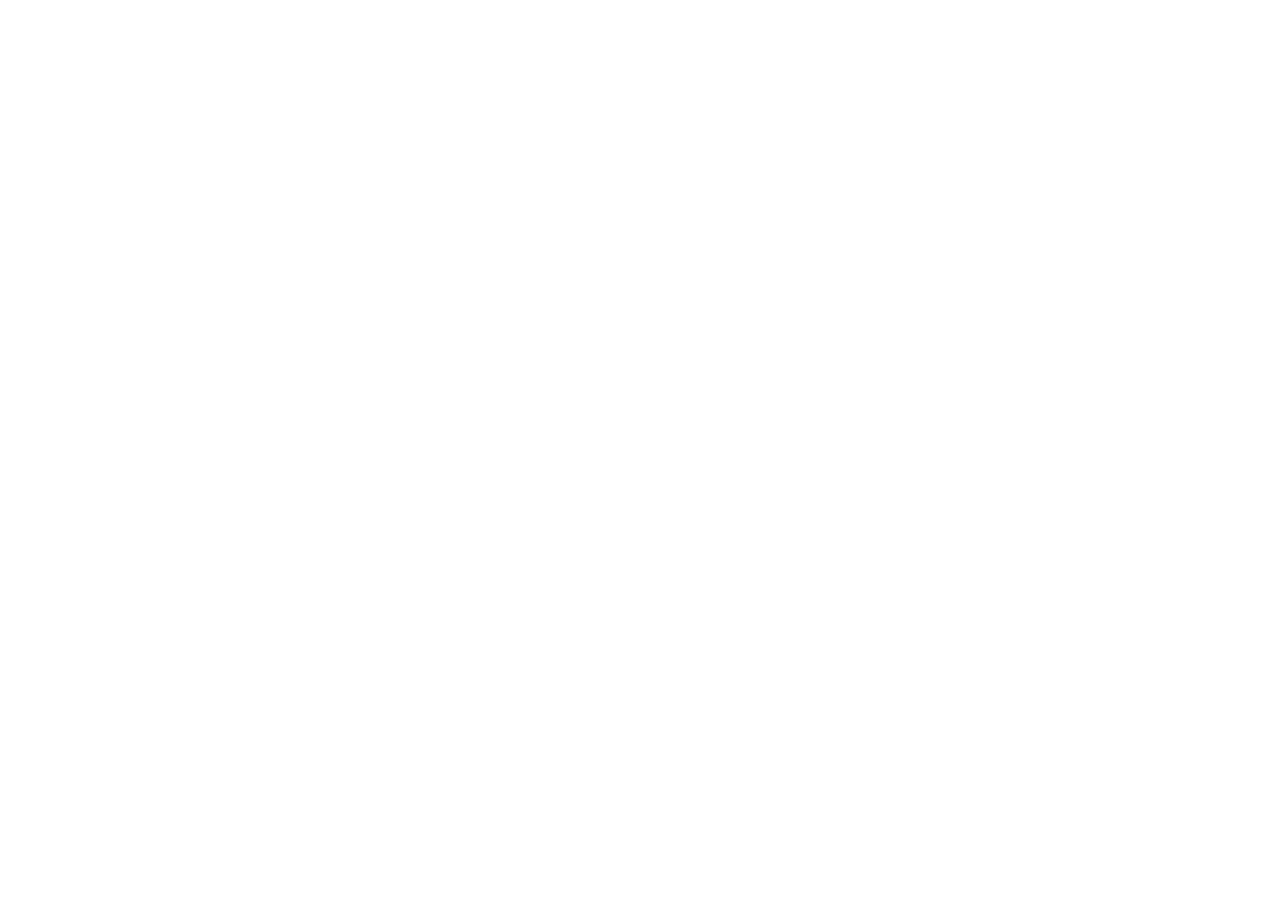
==== index.html @ edb7e482 "Add files via upload" ====
<!DOCTYPE html>

<html>
    <head>
        <meta charset="utf-8>
        <title> Mary Schwedatschenko - bio </title>
    </head>

    <body>
        Hi! My name is Mary Schwedatschenko. I am sixteen years old, going into my senior year of HS and I live near Albany, New York. I wanted to take this class because I am really passionate about technology. I am the president & programming lead of my school's robotics team and have taken a few CS classes. My favorite TV show is Seinfeld and I like to skateboard and play video games. I'm looking forward to the next 2 weeks! :)
    </body>
</html>
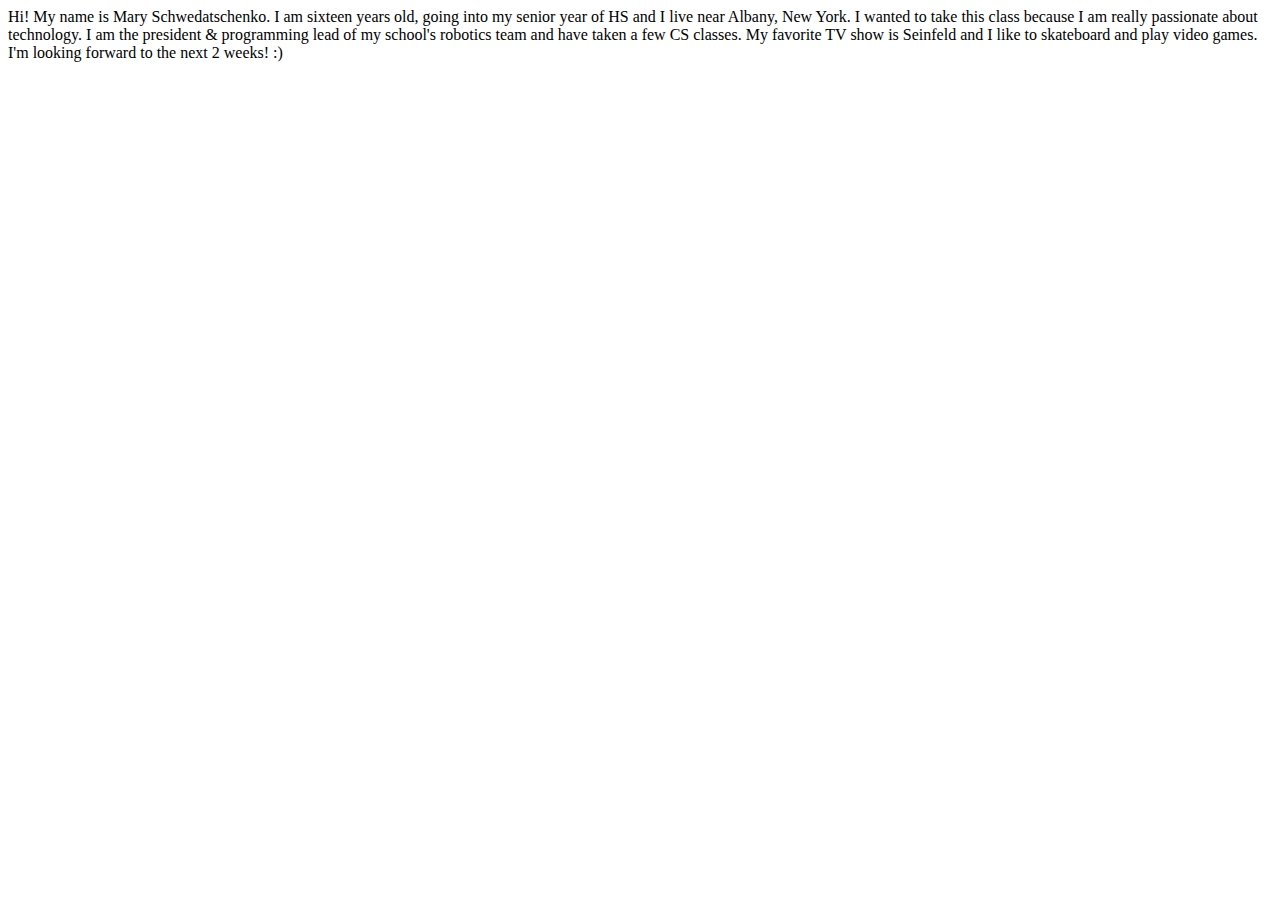
==== commit 62b2e9f8: "Add files via upload" ====
--- a/index.html
+++ b/index.html
@@ -2,11 +2,11 @@
 
 <html>
     <head>
-        <meta charset="utf-8>
+        <meta charset="utf-8">
         <title> Mary Schwedatschenko - bio </title>
     </head>
 
     <body>
         Hi! My name is Mary Schwedatschenko. I am sixteen years old, going into my senior year of HS and I live near Albany, New York. I wanted to take this class because I am really passionate about technology. I am the president & programming lead of my school's robotics team and have taken a few CS classes. My favorite TV show is Seinfeld and I like to skateboard and play video games. I'm looking forward to the next 2 weeks! :)
     </body>
-</html>
+</html>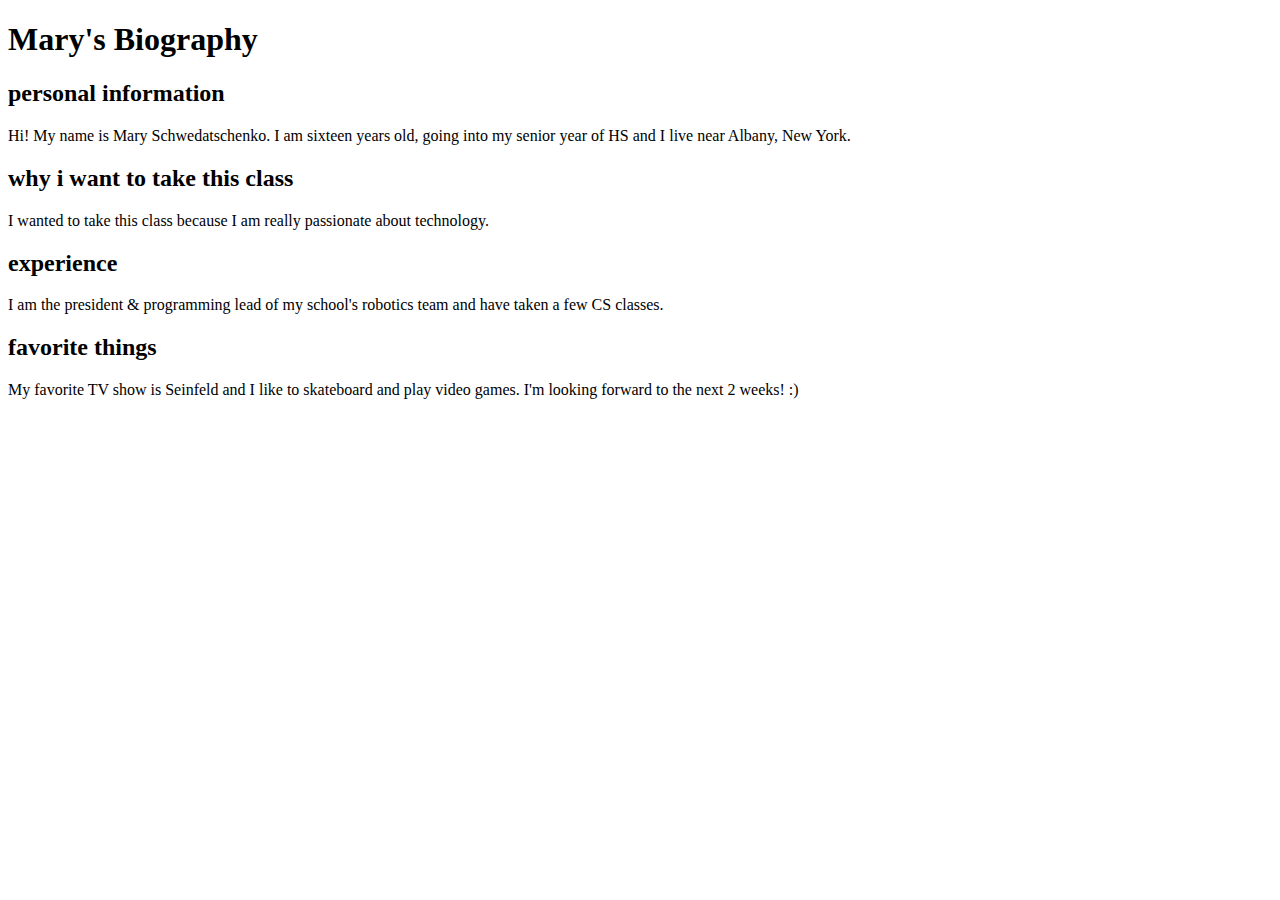
==== commit 330c7e52: "Add files via upload" ====
--- a/index.html
+++ b/index.html
@@ -7,6 +7,24 @@
     </head>
 
     <body>
-        Hi! My name is Mary Schwedatschenko. I am sixteen years old, going into my senior year of HS and I live near Albany, New York. I wanted to take this class because I am really passionate about technology. I am the president & programming lead of my school's robotics team and have taken a few CS classes. My favorite TV show is Seinfeld and I like to skateboard and play video games. I'm looking forward to the next 2 weeks! :)
+
+        <h1> Mary's Biography </h1>
+
+        <h2>personal information</h2>
+        <p>
+        Hi! My name is Mary Schwedatschenko. I am sixteen years old, going into my senior year of HS and I live near Albany, New York. 
+        </p>
+        <h2>why i want to take this class</h2>
+        <p>
+        I wanted to take this class because I am really passionate about technology. 
+        </p>
+        <h2>experience</h2>
+        <p>
+        I am the president & programming lead of my school's robotics team and have taken a few CS classes. 
+        </p>
+        <h2>favorite things</h2>
+        <p>
+        My favorite TV show is Seinfeld and I like to skateboard and play video games. I'm looking forward to the next 2 weeks! :)
+        </p>
     </body>
 </html>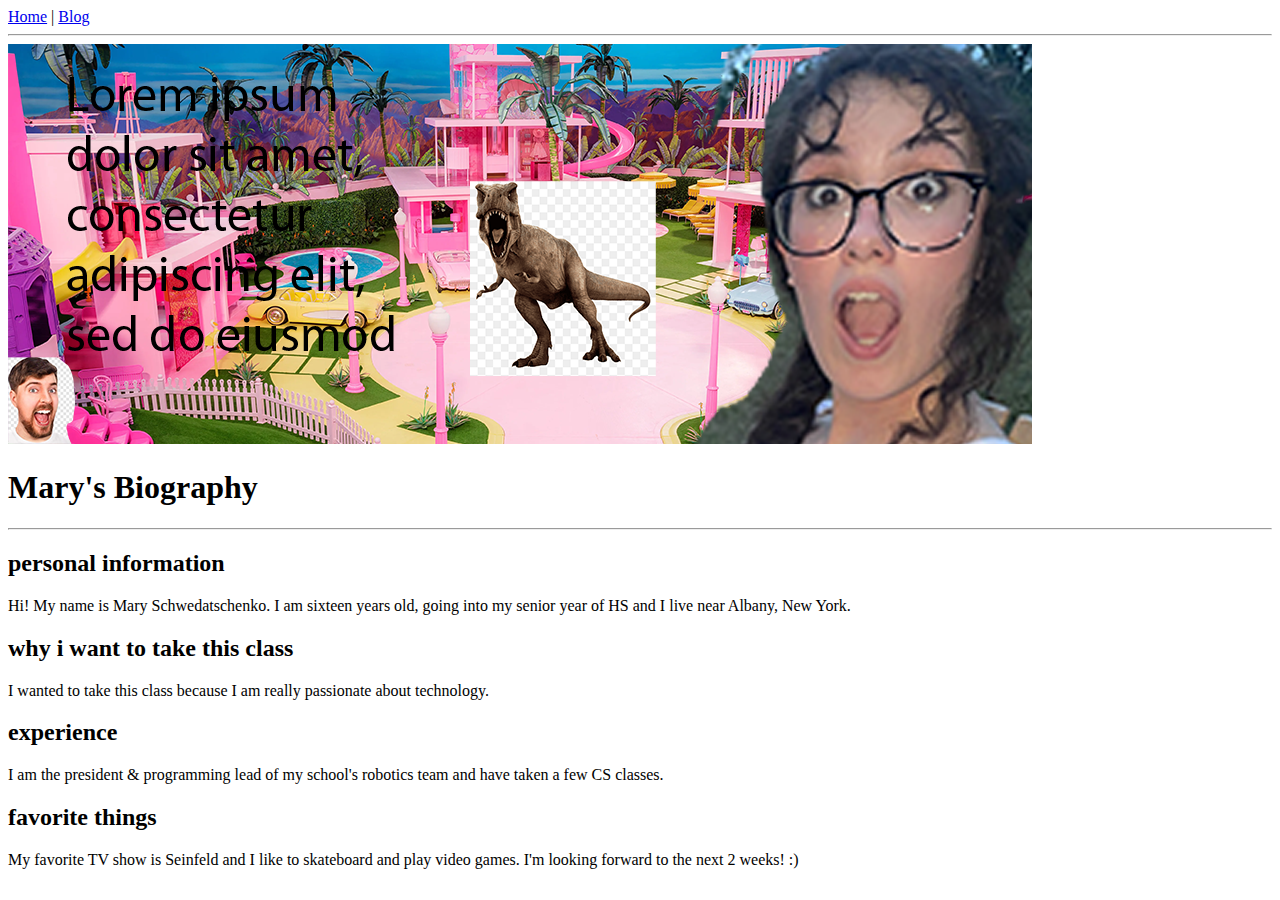
==== commit 62a4497a: "Add files via upload" ====
--- a/index.html
+++ b/index.html
@@ -8,7 +8,15 @@
 
     <body>
 
+        <a href="index.html">Home</a> | <a href="blog.html">Blog</a>
+        <hr>
+
+        <img src="epic.png">
+
         <h1> Mary's Biography </h1>
+
+        
+        <hr>
 
         <h2>personal information</h2>
         <p>
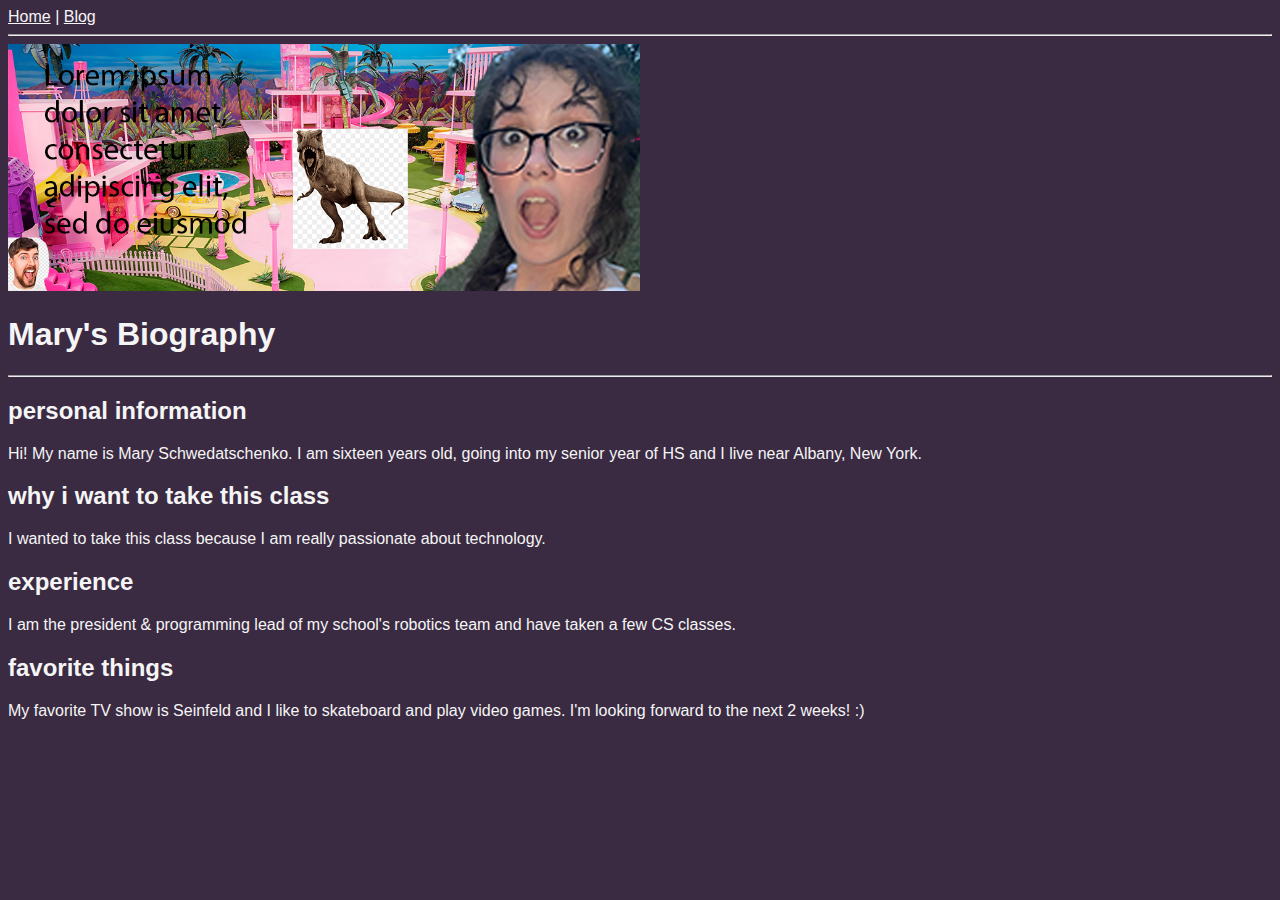
==== commit 2a2dba93: "Add files via upload" ====
--- a/index.html
+++ b/index.html
@@ -4,6 +4,7 @@
     <head>
         <meta charset="utf-8">
         <title> Mary Schwedatschenko - bio </title>
+        <link rel="stylesheet" href="styles.css">
     </head>
 
     <body>
@@ -11,7 +12,9 @@
         <a href="index.html">Home</a> | <a href="blog.html">Blog</a>
         <hr>
 
-        <img src="epic.png">
+        <img src="epic.png" 
+        width = 50%
+        height = 50%>
 
         <h1> Mary's Biography </h1>
 
--- a/styles.css
+++ b/styles.css
@@ -0,0 +1,8 @@
+body{
+    color: whitesmoke;
+    background-color: rgb(58, 42, 66);
+    font-family: Calibri, Sans-serif;
+}
+
+
+a {color:whitesmoke;}